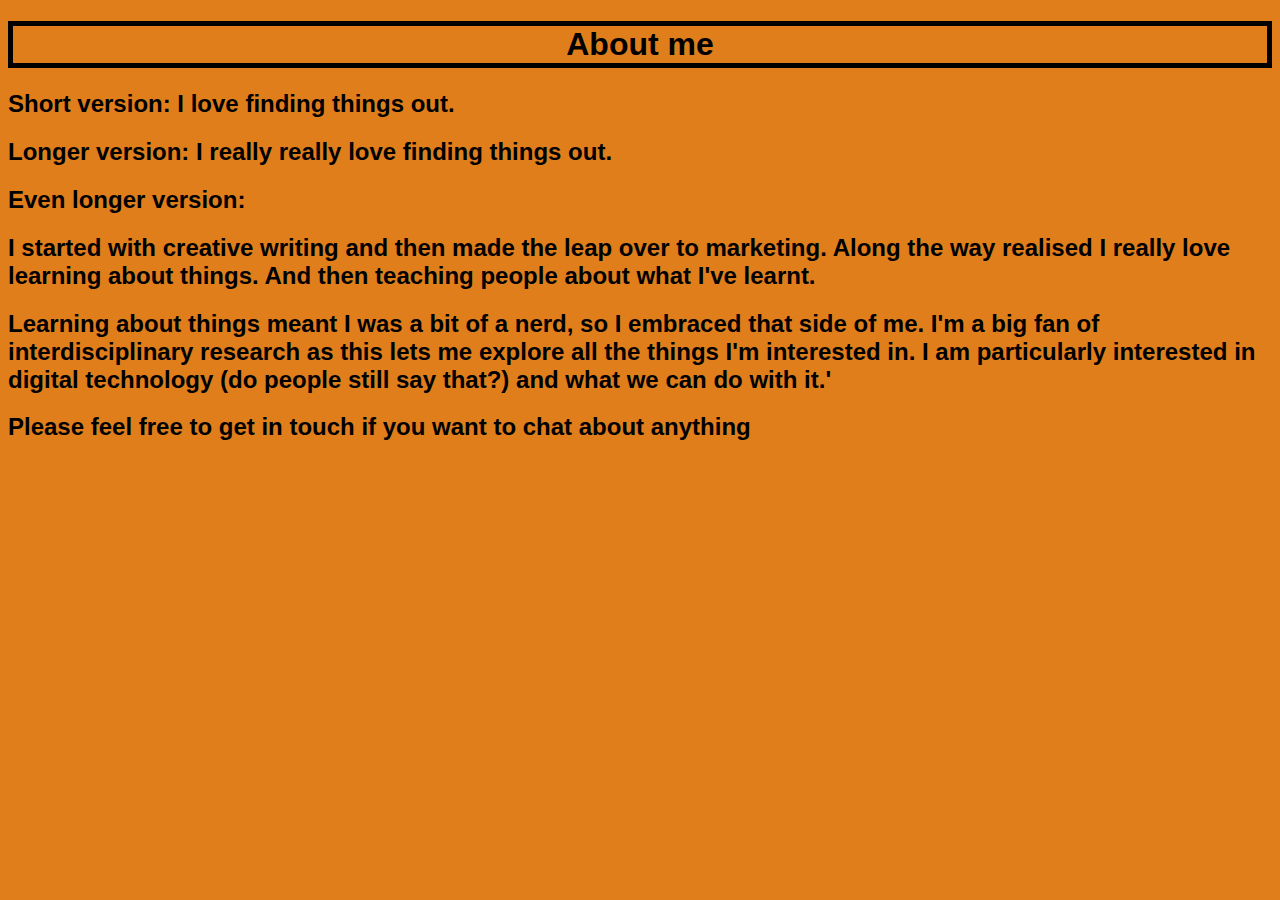
==== pickme.html @ 1c2d8678 "Update pickme.html" ====
<!doctype html>
<html>
<head>
<meta charset="utf-8">
<title> About me</title>
<link href="testdesigns.css" rel="stylesheet" type="text/css">
</head> 

  <body class="light-theme">
<center><h1 class="lookat">About me</h1></center>
<h2> Short version: I love finding things out.</h2>
<h2> Longer version: I really really love finding things out.</h2>
    <h2> Even longer version:</h2>
  
  <h2> I started with creative writing and then made the leap over to marketing. Along the way realised I really love learning about things. And then teaching people
    about what I've learnt.</h2>
  <h2> Learning about things meant I was a bit of a nerd, so I embraced that side of me. I'm a big fan of interdisciplinary research as this lets me explore all
    the things I'm interested in. I am particularly interested in digital technology (do people still say that?) and what we can do with it.'</h2>
    <h2> Please feel free to get in touch if you want to chat about anything</h2>
   

</body>
</html>
---- testdesigns.css ----
@charset "utf-8";
.title {
  color:black;
  background-color: #E07E1C;
  border-width: thick;
  border-style: solid;
  border-color: black;
}

.lookat {
  color:black;
  background-color:#E07E1C;
  border-width:thick;
  border-style:solid;
  border-color:black;
}

.Options {
  background-color: coral;
  border-width:thick;
  border-style:solid;
  border-color:black;
}

body {
    font-family: helvetica;
    background-color: coral;
}

ul {
    font-family: helvetica;
}

.light-theme {
  color: #000000;
  background: #E07E1C;
}
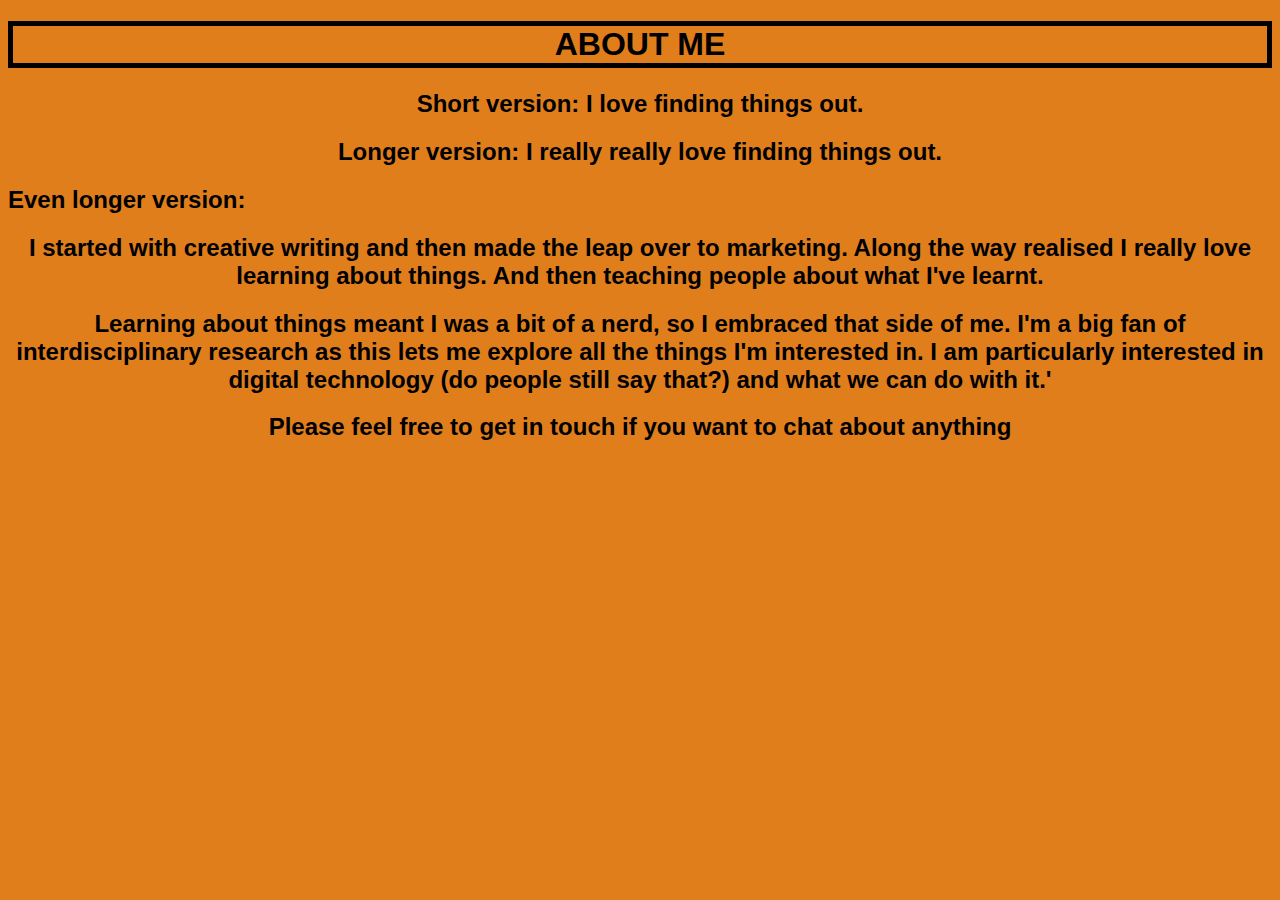
==== commit e22a5125: "Update pickme.html" ====
--- a/pickme.html
+++ b/pickme.html
@@ -7,16 +7,16 @@
 </head> 
 
   <body class="light-theme">
-<center><h1 class="lookat">About me</h1></center>
-<h2> Short version: I love finding things out.</h2>
-<h2> Longer version: I really really love finding things out.</h2>
+<center><h1 class="lookat">ABOUT ME</h1></center>
+<center><h2> Short version: I love finding things out.</h2></center>
+<center><h2> Longer version: I really really love finding things out.</h2></center>
     <h2> Even longer version:</h2>
   
-  <h2> I started with creative writing and then made the leap over to marketing. Along the way realised I really love learning about things. And then teaching people
-    about what I've learnt.</h2>
-  <h2> Learning about things meant I was a bit of a nerd, so I embraced that side of me. I'm a big fan of interdisciplinary research as this lets me explore all
-    the things I'm interested in. I am particularly interested in digital technology (do people still say that?) and what we can do with it.'</h2>
-    <h2> Please feel free to get in touch if you want to chat about anything</h2>
+  <center><h2> I started with creative writing and then made the leap over to marketing. Along the way realised I really love learning about things. And then teaching people
+    about what I've learnt.</h2></center>
+  <center><h2> Learning about things meant I was a bit of a nerd, so I embraced that side of me. I'm a big fan of interdisciplinary research as this lets me explore all
+    the things I'm interested in. I am particularly interested in digital technology (do people still say that?) and what we can do with it.'</h2></center>
+   <center> <h2> Please feel free to get in touch if you want to chat about anything</h2></center>
    
 
 </body>
--- a/testdesigns.css
+++ b/testdesigns.css
@@ -24,7 +24,7 @@
 
 body {
     font-family: helvetica;
-    background-color: coral;
+    background-color: #E07E1C;
 }
 
 ul {
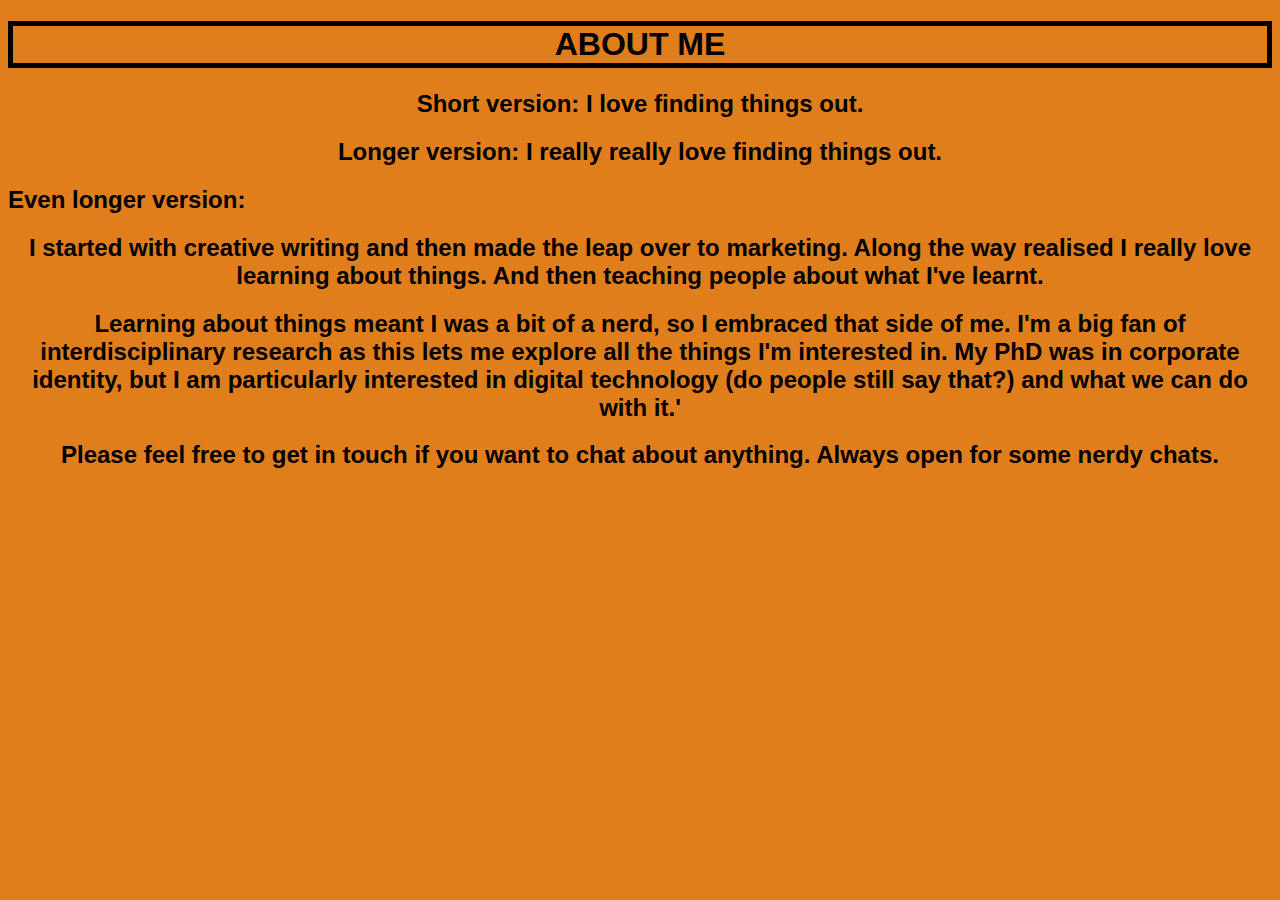
==== commit f01cd159: "Update pickme.html" ====
--- a/pickme.html
+++ b/pickme.html
@@ -15,8 +15,8 @@
   <center><h2> I started with creative writing and then made the leap over to marketing. Along the way realised I really love learning about things. And then teaching people
     about what I've learnt.</h2></center>
   <center><h2> Learning about things meant I was a bit of a nerd, so I embraced that side of me. I'm a big fan of interdisciplinary research as this lets me explore all
-    the things I'm interested in. I am particularly interested in digital technology (do people still say that?) and what we can do with it.'</h2></center>
-   <center> <h2> Please feel free to get in touch if you want to chat about anything</h2></center>
+    the things I'm interested in. My PhD was in corporate identity, but I am particularly interested in digital technology (do people still say that?) and what we can do with it.'</h2></center>
+   <center> <h2> Please feel free to get in touch if you want to chat about anything. Always open for some nerdy chats.</h2></center>
    
 
 </body>
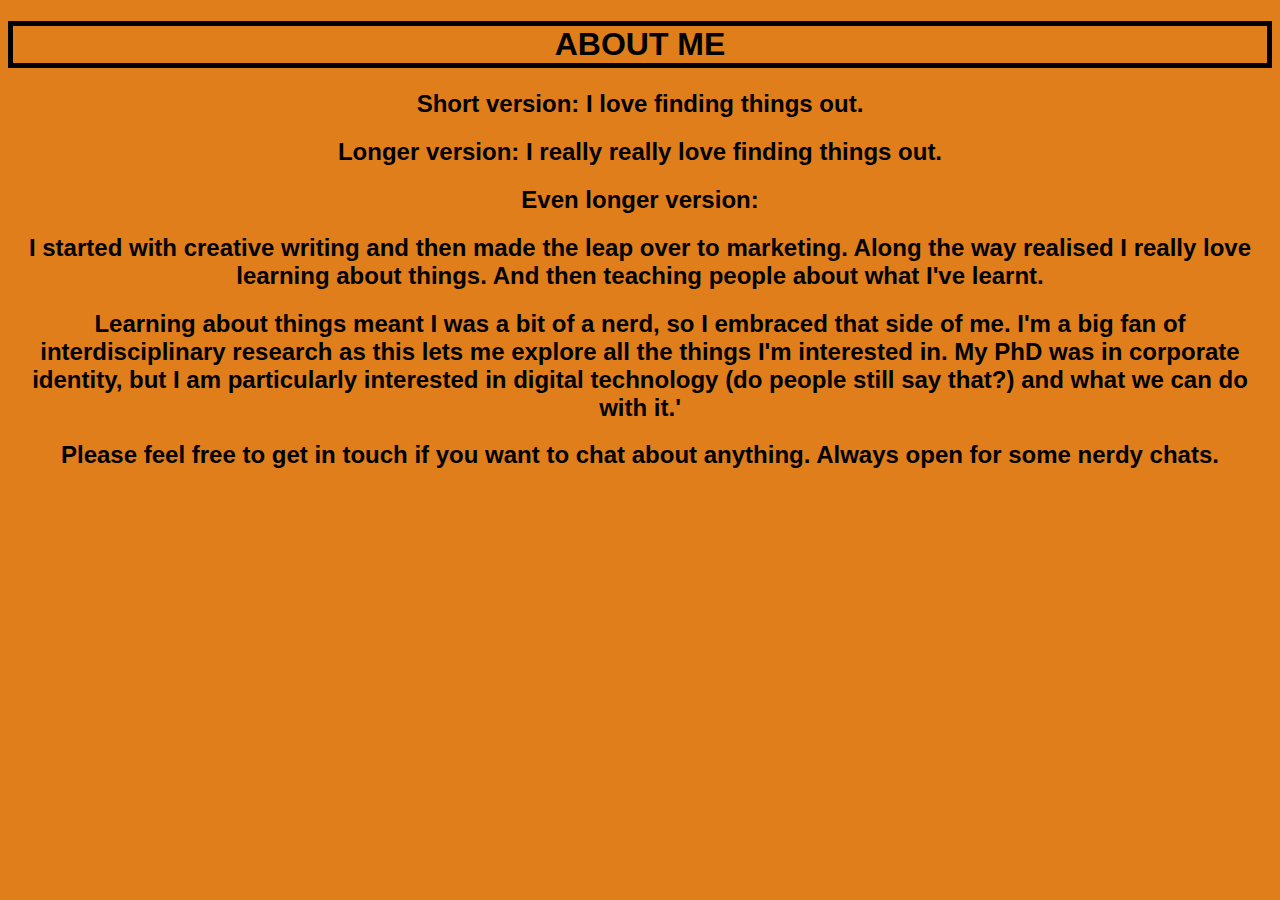
==== commit 99a921dd: "Update pickme.html" ====
--- a/pickme.html
+++ b/pickme.html
@@ -2,6 +2,8 @@
 <html>
 <head>
 <meta charset="utf-8">
+<meta name="viewport" content="width=device-width, initial-scale=1.0">
+
 <title> About me</title>
 <link href="testdesigns.css" rel="stylesheet" type="text/css">
 </head> 
@@ -10,7 +12,7 @@
 <center><h1 class="lookat">ABOUT ME</h1></center>
 <center><h2> Short version: I love finding things out.</h2></center>
 <center><h2> Longer version: I really really love finding things out.</h2></center>
-    <h2> Even longer version:</h2>
+    <center><h2> Even longer version:</h2></center>
   
   <center><h2> I started with creative writing and then made the leap over to marketing. Along the way realised I really love learning about things. And then teaching people
     about what I've learnt.</h2></center>
--- a/testdesigns.css
+++ b/testdesigns.css
@@ -35,3 +35,15 @@
   color: #000000;
   background: #E07E1C;
 }
+
+.btn {
+  position: static;
+  top: 20px;
+  left: 250px;
+  height: 60px;
+  width: 60px;
+  border-radius: 50%;
+  border: none;
+  color: #E07E1C;
+  background-color: #000000;
+}
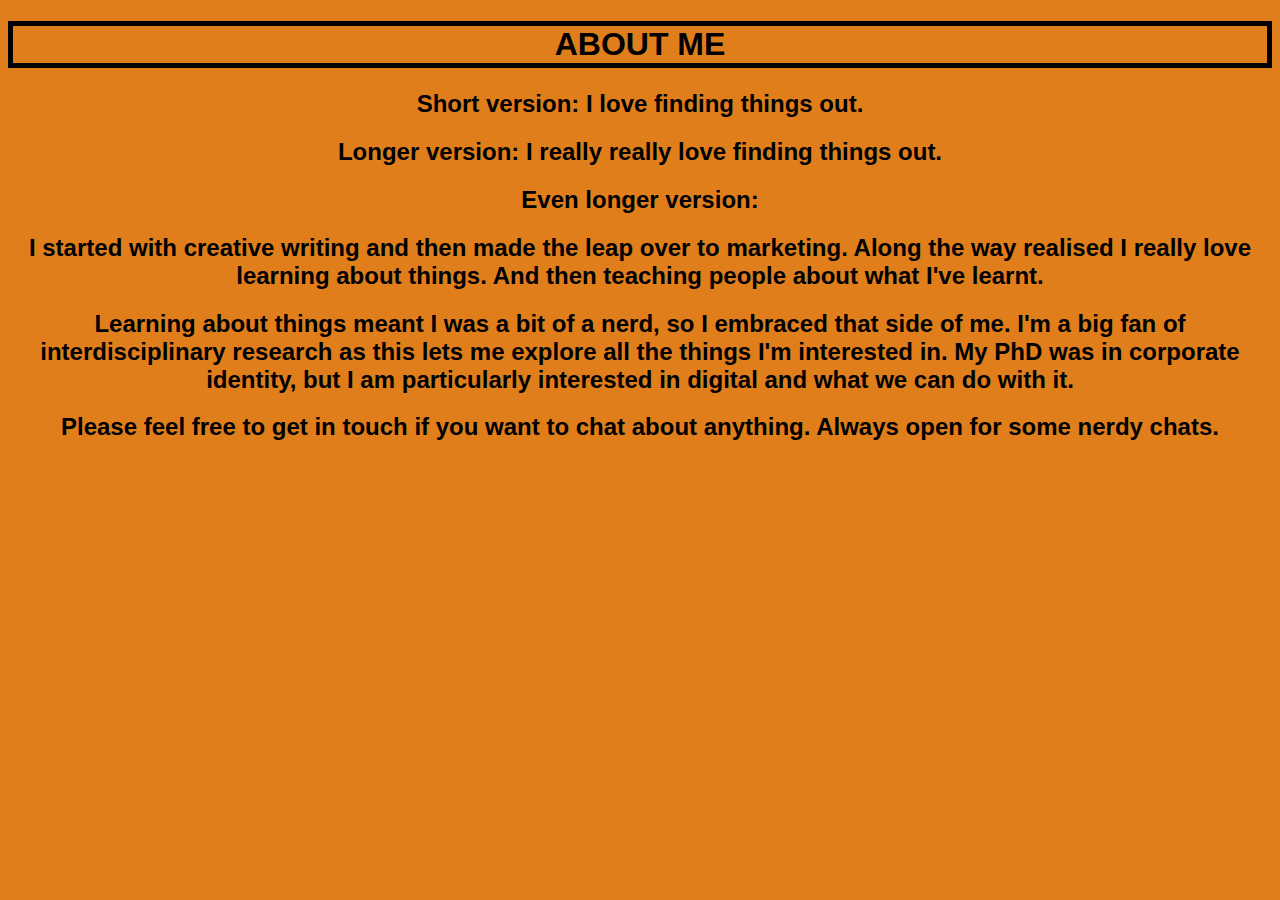
==== commit 2f5a0620: "Update pickme.html" ====
--- a/pickme.html
+++ b/pickme.html
@@ -10,14 +10,14 @@
 
   <body class="light-theme">
 <center><h1 class="lookat">ABOUT ME</h1></center>
-<center><h2> Short version: I love finding things out.</h2></center>
-<center><h2> Longer version: I really really love finding things out.</h2></center>
-    <center><h2> Even longer version:</h2></center>
+    <center><h2> <b>Short version:</b> I love finding things out.</h2></center>
+<center><h2><b> Longer version:</b> I really really love finding things out.</h2></center>
+    <center><h2><b> Even longer version:</b></h2></center>
   
   <center><h2> I started with creative writing and then made the leap over to marketing. Along the way realised I really love learning about things. And then teaching people
     about what I've learnt.</h2></center>
   <center><h2> Learning about things meant I was a bit of a nerd, so I embraced that side of me. I'm a big fan of interdisciplinary research as this lets me explore all
-    the things I'm interested in. My PhD was in corporate identity, but I am particularly interested in digital technology (do people still say that?) and what we can do with it.'</h2></center>
+    the things I'm interested in. My PhD was in corporate identity, but I am particularly interested in digital and what we can do with it.</h2></center>
    <center> <h2> Please feel free to get in touch if you want to chat about anything. Always open for some nerdy chats.</h2></center>
    
 
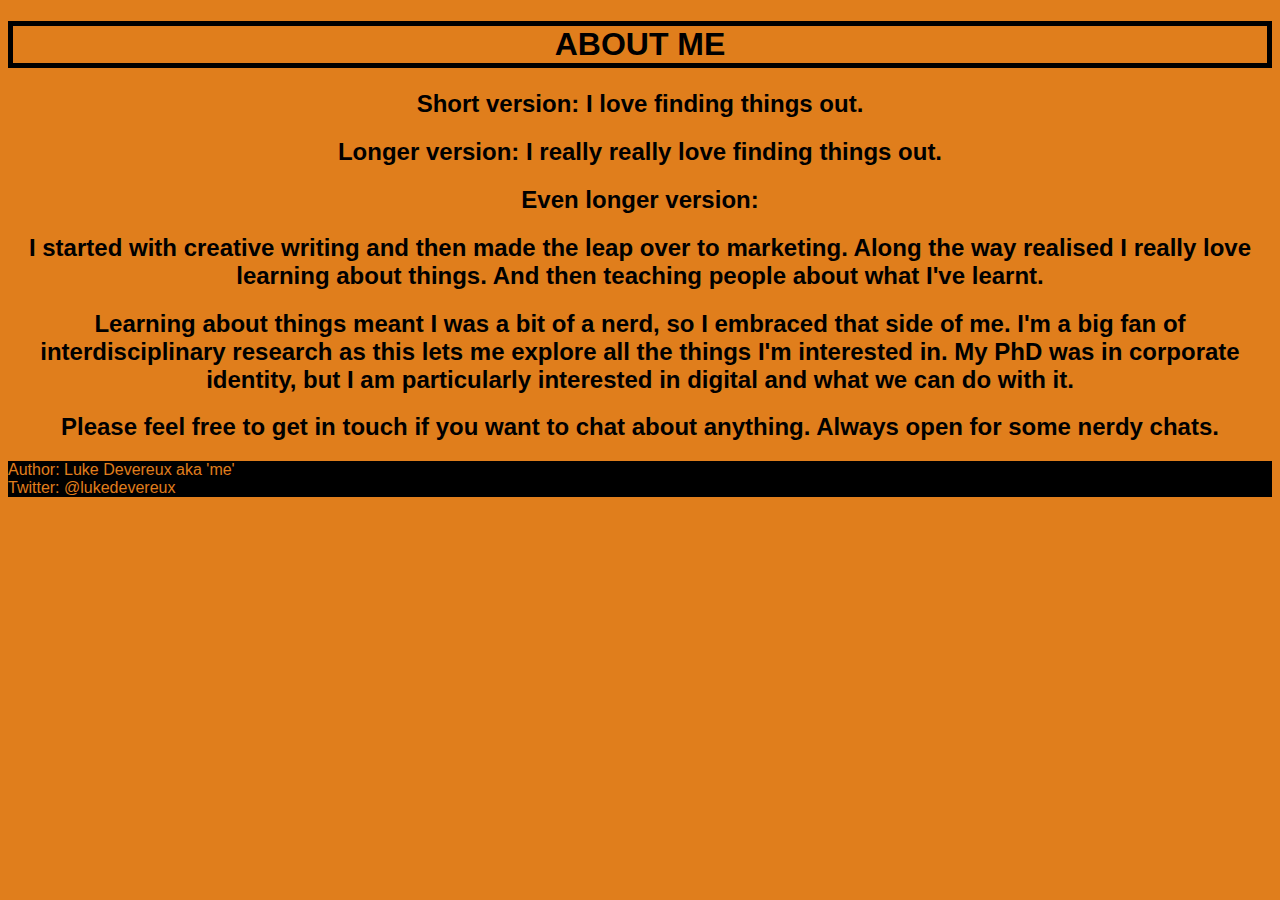
==== commit e90078c4: "Update pickme.html" ====
--- a/pickme.html
+++ b/pickme.html
@@ -20,6 +20,10 @@
     the things I'm interested in. My PhD was in corporate identity, but I am particularly interested in digital and what we can do with it.</h2></center>
    <center> <h2> Please feel free to get in touch if you want to chat about anything. Always open for some nerdy chats.</h2></center>
    
+    <footer>
+  <p>Author: Luke Devereux aka 'me'<br>
+  Twitter: @lukedevereux</a></p>
+</footer>
 
 </body>
 </html>
--- a/testdesigns.css
+++ b/testdesigns.css
@@ -20,6 +20,7 @@
   border-width:thick;
   border-style:solid;
   border-color:black;
+  display: inline;
 }
 
 body {
@@ -29,6 +30,15 @@
 
 ul {
     font-family: helvetica;
+  list-style-type: none;
+  margin: 0;
+  padding: 0;
+  display: inline;
+}
+
+li a {
+  display: block;
+  width: 60px;
 }
 
 .light-theme {
@@ -47,3 +57,9 @@
   color: #E07E1C;
   background-color: #000000;
 }
+
+footer {
+  color: #E07E1C;
+  background: #000000;
+}
+  
